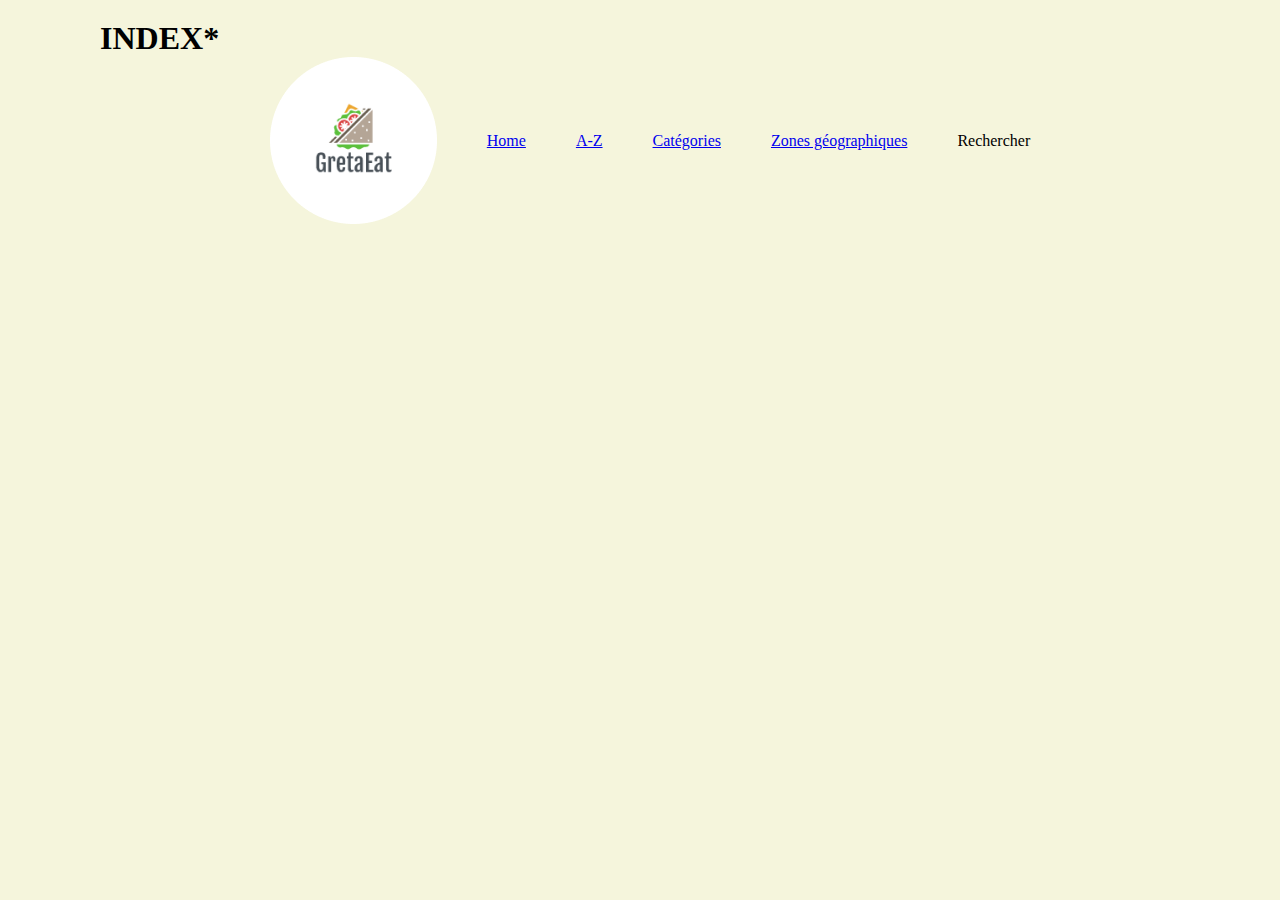
==== index.html @ 30ecb245 "Création de la nav" ====
<!DOCTYPE html>
<html lang="fr">

<head>
    <meta charset="UTF-8">
    <meta name="viewport" content="width=device-width, initial-scale=1.0">
    <title>Greta-Eat</title>
    <link rel="stylesheet" href="css/nav_style.css">
</head>

<body>
    <header>
        <h1>INDEX*</h1>
        <nav>

            <ul>
                <li class="flexrowCenter">
                    <img src="assets/Image/Geat.png" alt="FastFood" title="Greta-Eat_Logo" id="logo"></p>
                    <a href="index.html" class="marginLeftNav">Home</a>
                    <a href="#" class="marginLeftNav">A-Z</a>
                    <a href="catList.html" class="marginLeftNav">Catégories</a>
                    <a href="#" class="marginLeftNav">Zones géographiques</a>
                    <a class="marginLeftNav">Rechercher </a>
                </li>
            </ul>
        </nav>
    </header>
    <main>
</body>
<script src="js/Tags_scripts" defer=""></script>

</html>

<!-- Pour la partie des catégorie il faut fetch une url recupérer dans une variable le nom de l'objket et afficher dans l'html la liste des élements e cette catégorie -->
---- css/nav_style.css ----
* {
    padding: 0px;
    margin: 0px;
    background-color: beige;
}

body {
    margin-top: 20px;
    margin-left: 100px;
    margin-right: 100px;
}

.flexrowCenter {
    display: flex;
    margin-left: 20px;
    align-items: center;
    justify-content: center;
}

.marginLeftNav {
    margin-left: 50px;
}

.marginLeftNav:hover {
    color: white
}
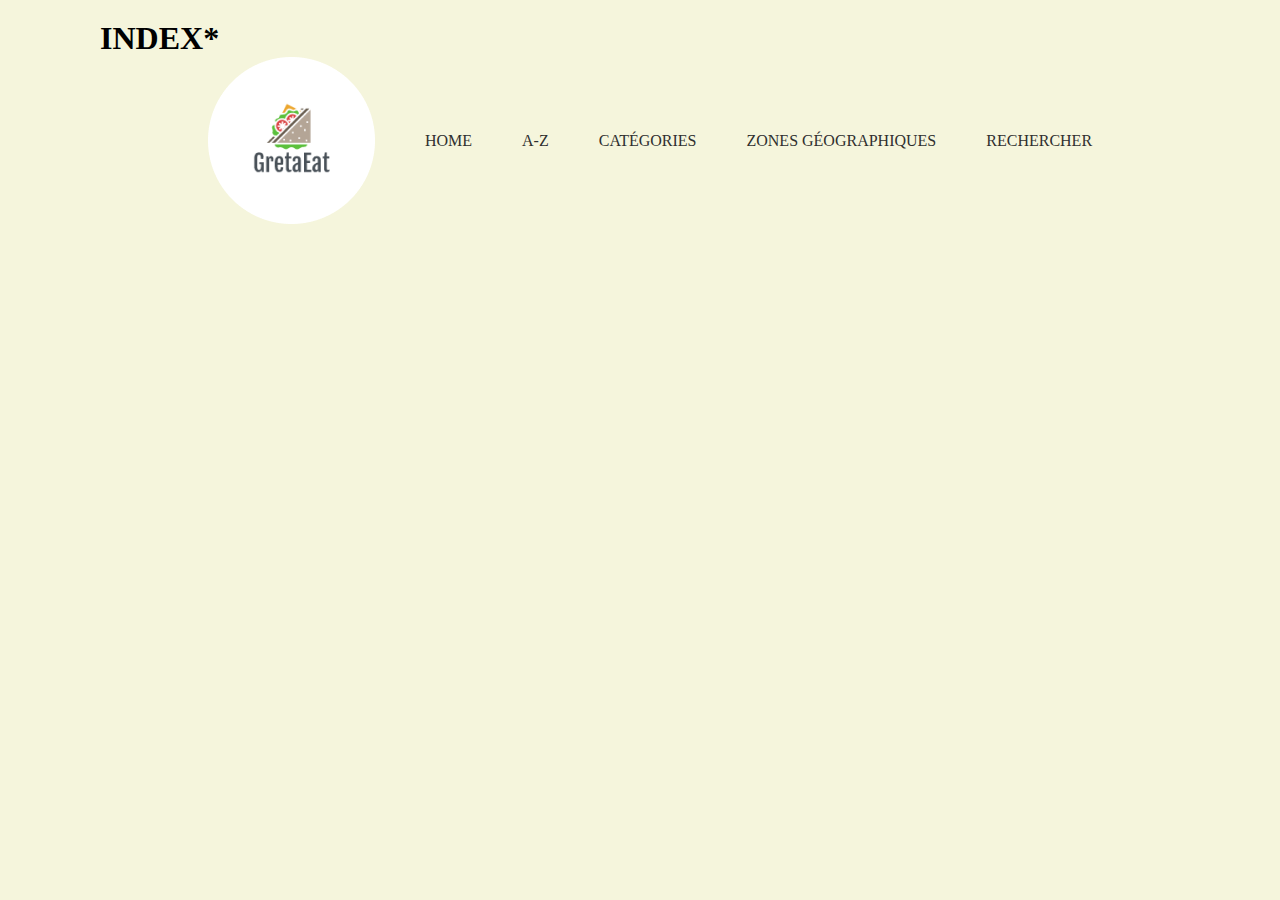
==== commit febee2d7: "Search by Categories javascript part is done" ====
--- a/index.html
+++ b/index.html
@@ -17,17 +17,17 @@
                 <li class="flexrowCenter">
                     <img src="assets/Image/Geat.png" alt="FastFood" title="Greta-Eat_Logo" id="logo"></p>
                     <a href="index.html" class="marginLeftNav">Home</a>
-                    <a href="#" class="marginLeftNav">A-Z</a>
+                    <a href="A-Z.html" class="marginLeftNav">A-Z</a>
                     <a href="catList.html" class="marginLeftNav">Catégories</a>
-                    <a href="#" class="marginLeftNav">Zones géographiques</a>
-                    <a class="marginLeftNav">Rechercher </a>
+                    <a href="Geo.html" class="marginLeftNav">Zones géographiques</a>
+                    <a href="search.html" class="marginLeftNav">Rechercher </a>
                 </li>
             </ul>
         </nav>
     </header>
     <main>
 </body>
-<script src="js/Tags_scripts" defer=""></script>
+<script src="js/catList_script.js" defer=""></script>
 
 </html>
 
--- a/css/nav_style.css
+++ b/css/nav_style.css
@@ -19,8 +19,11 @@
 
 .marginLeftNav {
     margin-left: 50px;
+    text-decoration: none;
+    text-transform: uppercase;
+    color: rgb(47, 47, 47);
 }
 
 .marginLeftNav:hover {
-    color: white
+    color: #5bc03c
 }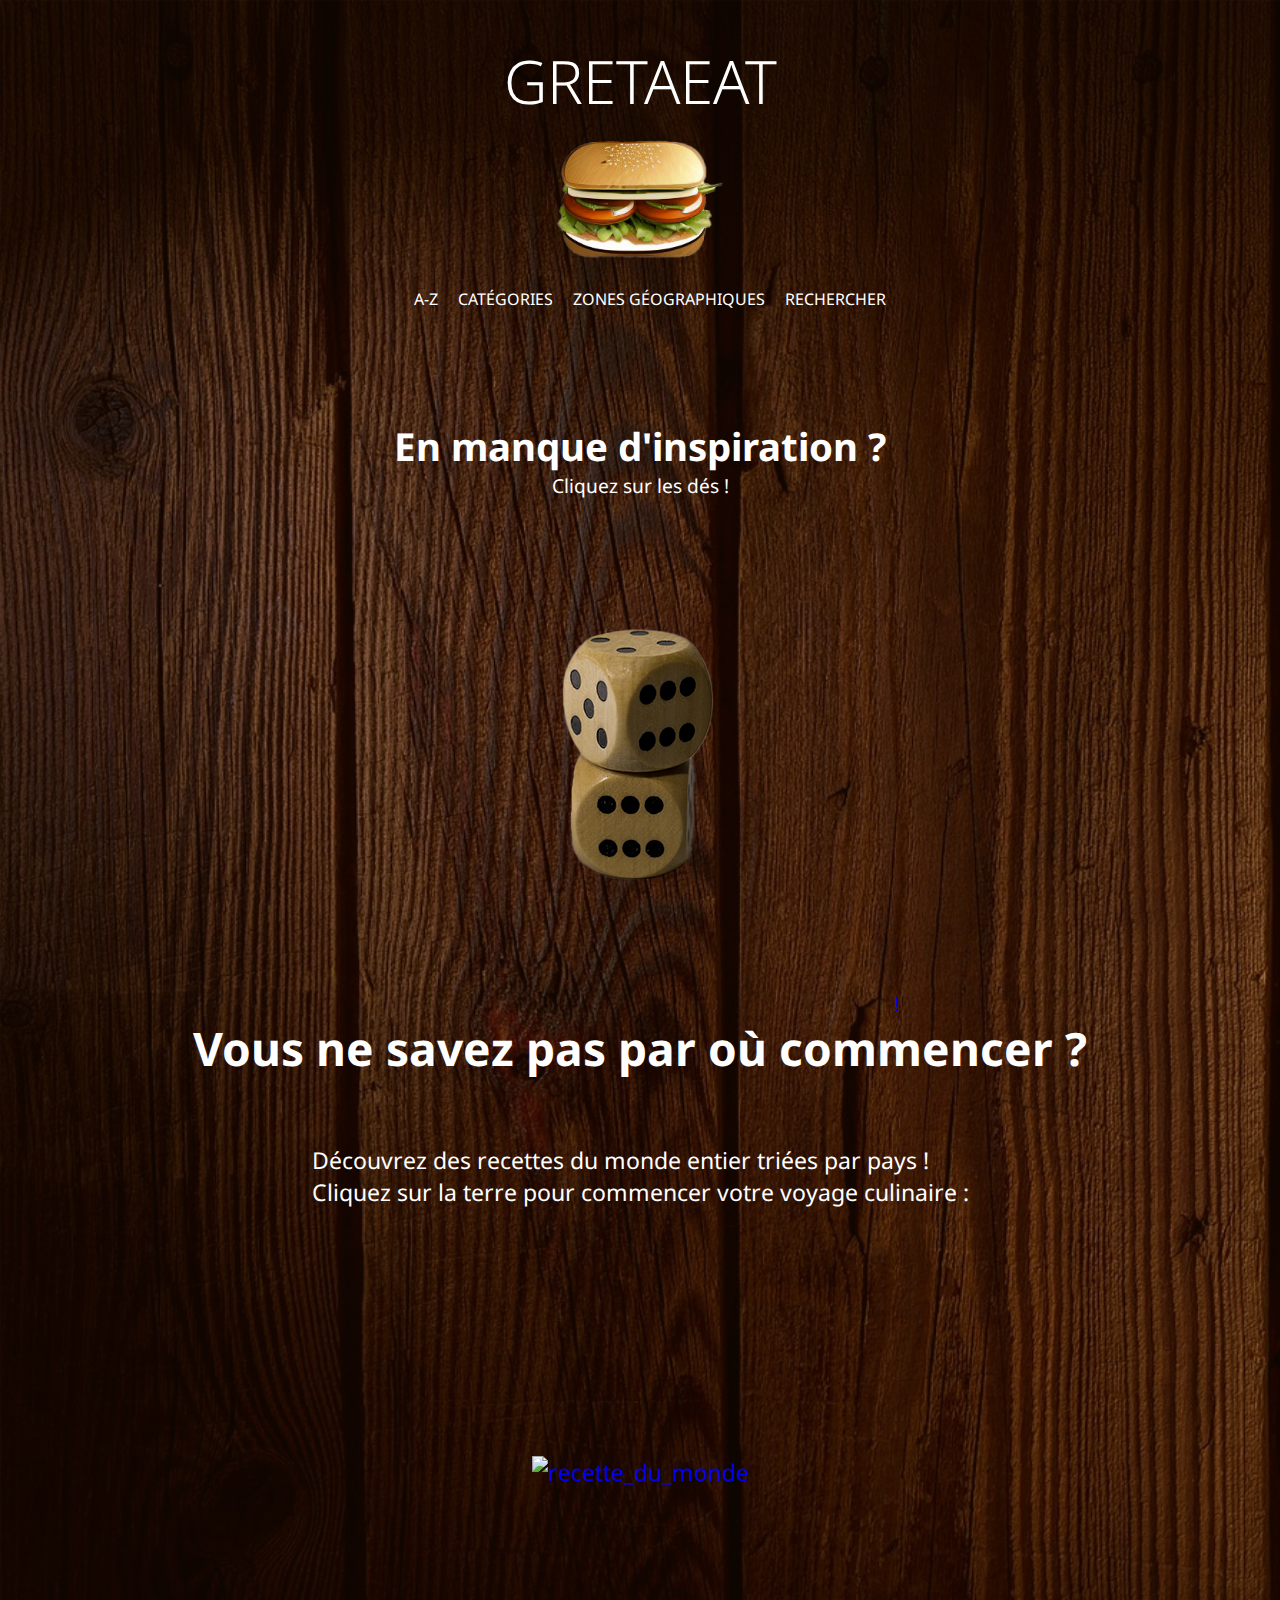
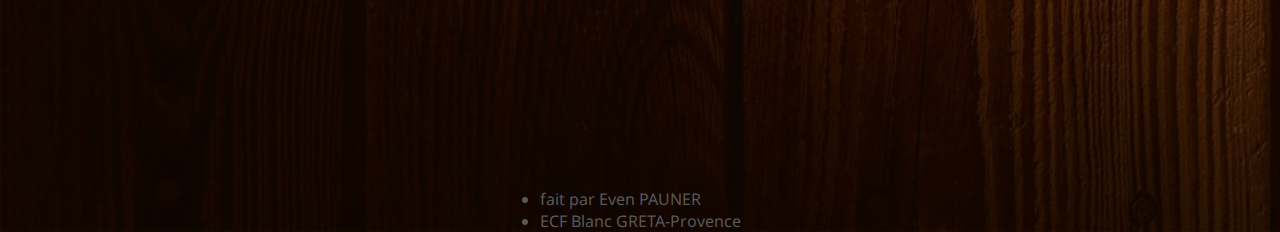
==== commit 4e724c56: "Add files via upload" ====
--- a/index.html
+++ b/index.html
@@ -1,34 +1,87 @@
-<!DOCTYPE html>
-<html lang="fr">
-
-<head>
-    <meta charset="UTF-8">
-    <meta name="viewport" content="width=device-width, initial-scale=1.0">
-    <title>Greta-Eat</title>
-    <link rel="stylesheet" href="css/nav_style.css">
-</head>
-
-<body>
-    <header>
-        <h1>INDEX*</h1>
-        <nav>
-
-            <ul>
-                <li class="flexrowCenter">
-                    <img src="assets/Image/Geat.png" alt="FastFood" title="Greta-Eat_Logo" id="logo"></p>
-                    <a href="index.html" class="marginLeftNav">Home</a>
-                    <a href="A-Z.html" class="marginLeftNav">A-Z</a>
-                    <a href="catList.html" class="marginLeftNav">Catégories</a>
-                    <a href="Geo.html" class="marginLeftNav">Zones géographiques</a>
-                    <a href="search.html" class="marginLeftNav">Rechercher </a>
-                </li>
-            </ul>
-        </nav>
-    </header>
-    <main>
-</body>
-<script src="js/catList_script.js" defer=""></script>
-
-</html>
-
+<!DOCTYPE html>
+<html lang="fr">
+
+<head>
+    <meta charset="UTF-8">
+    <meta name="viewport" content="width=device-width, initial-scale=1.0">
+    <title>Greta-Eat</title>
+    <link rel="preconnect" href="https://fonts.googleapis.com">
+    <link rel="preconnect" href="https://fonts.gstatic.com" crossorigin>
+    <link rel="preconnect" href="https://fonts.googleapis.com">
+    <link rel="preconnect" href="https://fonts.gstatic.com" crossorigin>
+    
+    <link
+        href="https://fonts.googleapis.com/css2?family=Anta&family=Noto+Sans:ital,wght@0,100..900;1,100..900&family=Ojuju:wght@200..800&family=Raleway:ital,wght@0,100..900;1,100..900&family=Ranchers&family=Ysabeau+SC:wght@1..1000&display=swap"
+        rel="stylesheet">
+    <script src="https://kit.fontawesome.com/67f347911c.js" crossorigin="anonymous"></script>
+    <link rel="stylesheet" href="css/index_style.css">
+    <link rel="stylesheet" href="css/body_style.css">
+    <link rel="stylesheet" href="css/footer_style.css">
+    <link rel="stylesheet" href="css/nav_style.css">
+
+</head>
+
+<body>
+    <header>
+        <h1 id="BaseTitle">GretaEat</h1>
+        <nav>
+            <div id="MainBox">
+                <img src="assets/Image/Logo.png" alt="Burger" title="Greta-Eat_Logo" id="logo">
+                <div id="SecondaryBox">
+                    <a href="index.html" class="marginLeftNav">
+                        <i class="fas fa-home" aria-hidden=""></i>
+                    </a>
+                    <a href="A-Z.html" class="marginLeftNav">A-Z</a>
+                    <a href="catList.html" class="marginLeftNav">Catégories</a>
+                    <a href="Geo.html" class="marginLeftNav">Zones géographiques</a>
+                    <a href="search.html" class="marginLeftNav">Rechercher </a>
+                </div>
+            </div>
+        </nav>
+
+    </header>
+    <main>
+
+        <article id="adjustcenter">
+            <h1>En manque d'inspiration ? </h1>
+            <p>Cliquez sur les dés !</p>
+            <a href="random.html"><img src="assets/Image/articlealeanonhover.png" alt="Recette_Cuisine"
+                    title="dées_empilés" id="dice" title="Plan_De_Travail_Avec_Décoration_Dées">!</a>
+
+
+            </<article>
+
+            <article id="adjustcenter">
+                <h1>Vous ne savez pas par où commencer ?</h1>
+                <br>
+                <br>
+                <p>Découvrez des recettes du monde entier triées par pays !
+                    <br>
+                    Cliquez sur la terre pour commencer votre
+                    voyage culinaire :
+                </p>
+                <a href="Geo.html">
+                    <p class="button"><img
+                            src="https://media.tenor.com/CKA21kCjN3QAAAAi/ali-yalniz-world-is-spinning.gif"
+                            alt="recette_du_monde" title="planète_terre" id="earth">
+                </a>
+                <article>
+
+    </main>
+</body>
+<footer>
+    <ul>
+        <li>
+            <p>fait par Even PAUNER</p>
+        </li>
+        <li>
+            <p>ECF Blanc GRETA-Provence</p>
+        </li>
+    </ul>
+</footer>
+<script src="js/catList_script.js" defer=""></script>
+<script src="js/hoverdice.js" defer=""></script>
+
+</html>
+
 <!-- Pour la partie des catégorie il faut fetch une url recupérer dans une variable le nom de l'objket et afficher dans l'html la liste des élements e cette catégorie -->--- a/css/index_style.css
+++ b/css/index_style.css
@@ -0,0 +1,30 @@
+* {
+    padding: 0px;
+    margin: 0px;
+    text-decoration: none;
+}
+
+
+main  {
+    display: flex;
+    flex-direction: column;
+}
+
+#adjustcenter {
+    display: flex;
+    justify-content: flex-start;
+    align-items: center;
+    flex-direction: column;
+    font-size: larger;
+}
+
+#earth {
+    margin-top: 248px;;
+}
+
+#dice:hover {
+    background: radial-gradient(ellipse at center, rgb(255, 232, 117) 10%,rgba(255, 251, 237, 0) 51%,rgba(255, 255, 255, 0) 100%);
+}
+
+
+
--- a/css/body_style.css
+++ b/css/body_style.css
@@ -0,0 +1,7 @@
+body {
+    background-image: url(../assets/Image/Bg-Desk.png);
+    background-size: cover;
+    margin: 0 150px 0;
+    color: white;
+    font-family: "Noto Sans", sans-serif;
+}--- a/css/footer_style.css
+++ b/css/footer_style.css
@@ -0,0 +1,9 @@
+footer {
+    margin-top: 300px;
+    color: rgb(88, 88, 88);
+    display: flex;
+    flex-direction: column;
+    align-items: center;
+    width: 100%;
+    border-top: 1px snow;
+}--- a/css/nav_style.css
+++ b/css/nav_style.css
@@ -1,29 +1,52 @@
-* {
-    padding: 0px;
-    margin: 0px;
-    background-color: beige;
-}
-
-body {
-    margin-top: 20px;
-    margin-left: 100px;
-    margin-right: 100px;
-}
-
-.flexrowCenter {
-    display: flex;
-    margin-left: 20px;
-    align-items: center;
-    justify-content: center;
-}
-
-.marginLeftNav {
-    margin-left: 50px;
-    text-decoration: none;
-    text-transform: uppercase;
-    color: rgb(47, 47, 47);
-}
-
-.marginLeftNav:hover {
-    color: #5bc03c
+* {
+    padding: 0px;
+    margin: 0px;
+}
+
+header {
+    margin: 0 150px 0;
+    color: white;
+    font-family: "Noto Sans", sans-serif;
+}
+
+#logo {
+    width: 30%;
+    margin: 2% 0 2%;
+    align-items: center;
+}
+
+#MainBox {
+    display: flex;
+    flex-direction: column;
+    align-items: center;
+    margin-bottom: 100px;
+}
+
+#SecondaryBox {
+    display: flex;
+    flex-direction: row;
+    justify-content: space-between;
+}
+
+a.marginLeftNav {
+    justify-content: space-between;
+    text-decoration: none;
+    text-transform: uppercase;
+    color: white;
+    padding: 10px;
+}
+
+.marginLeftNav:hover {
+    box-shadow: 0px 0px 5px rgb(255, 215, 103);
+    background-color: rgba(255, 214, 103, 0.452);
+    border-radius: 10px;
+    color: rgb(255, 255, 255);
+}
+
+#BaseTitle {
+    margin-top: 40px;
+    text-align: center;
+    font-weight: 300;
+    font-size: 60px;
+    text-transform: uppercase;
 }